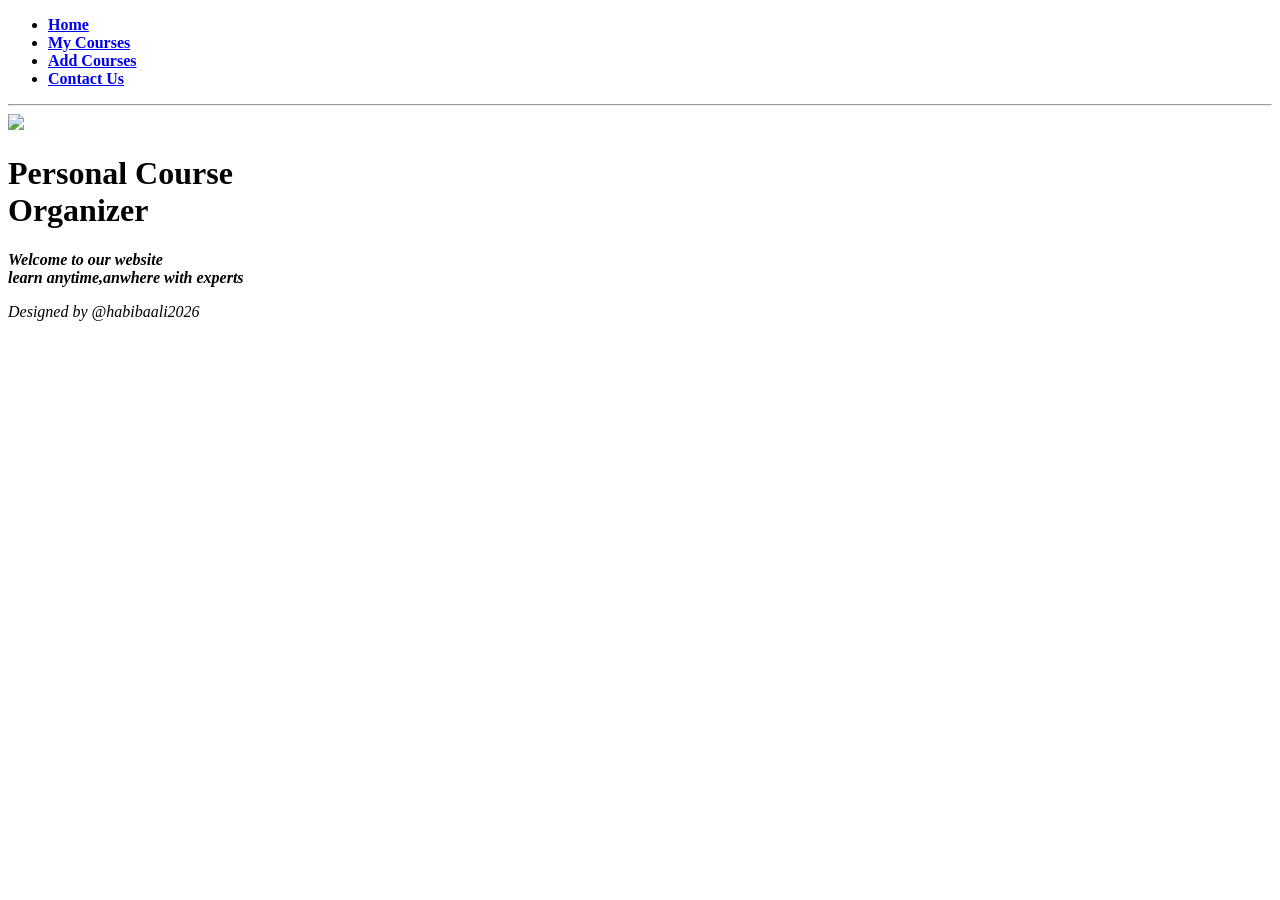
==== index.html @ afc3c253 "habiba-new version" ====
<!DOCTYPE html>
<html lang="en">
   <head>
     <meta charset="Utf-8">
	 <meta name="viewport" content="width=device-width,initial-scale=1.0">
     <title>Personal Course Organizer</title>
     <link rel="stylesheet" href="Style.css">
   </head>
   <body>
       <header>
		  <nav>
	         <ul>
                 <li><a href="index.html"><b>Home</b></a></li>
                 <li><a href="my courses.html"><b>My Courses</b></a></li>
                 <li><a href="add courses.html"><b>Add Courses</b></a></li>
                <li><a href="contact us.html"><b>Contact Us</b></a></li>
             </ul> <hr>
	      </nav>
        </header> 
		<img src="img.jpg">	 
	   <main>
           <h1>Personal Course <br>Organizer</h1>
           <p> <b><i>Welcome to our website<br> learn anytime,anwhere with experts</b></p> 
	   </main>
	 <footer>Designed by @habibaali2026</footer>
   </body>
</html>
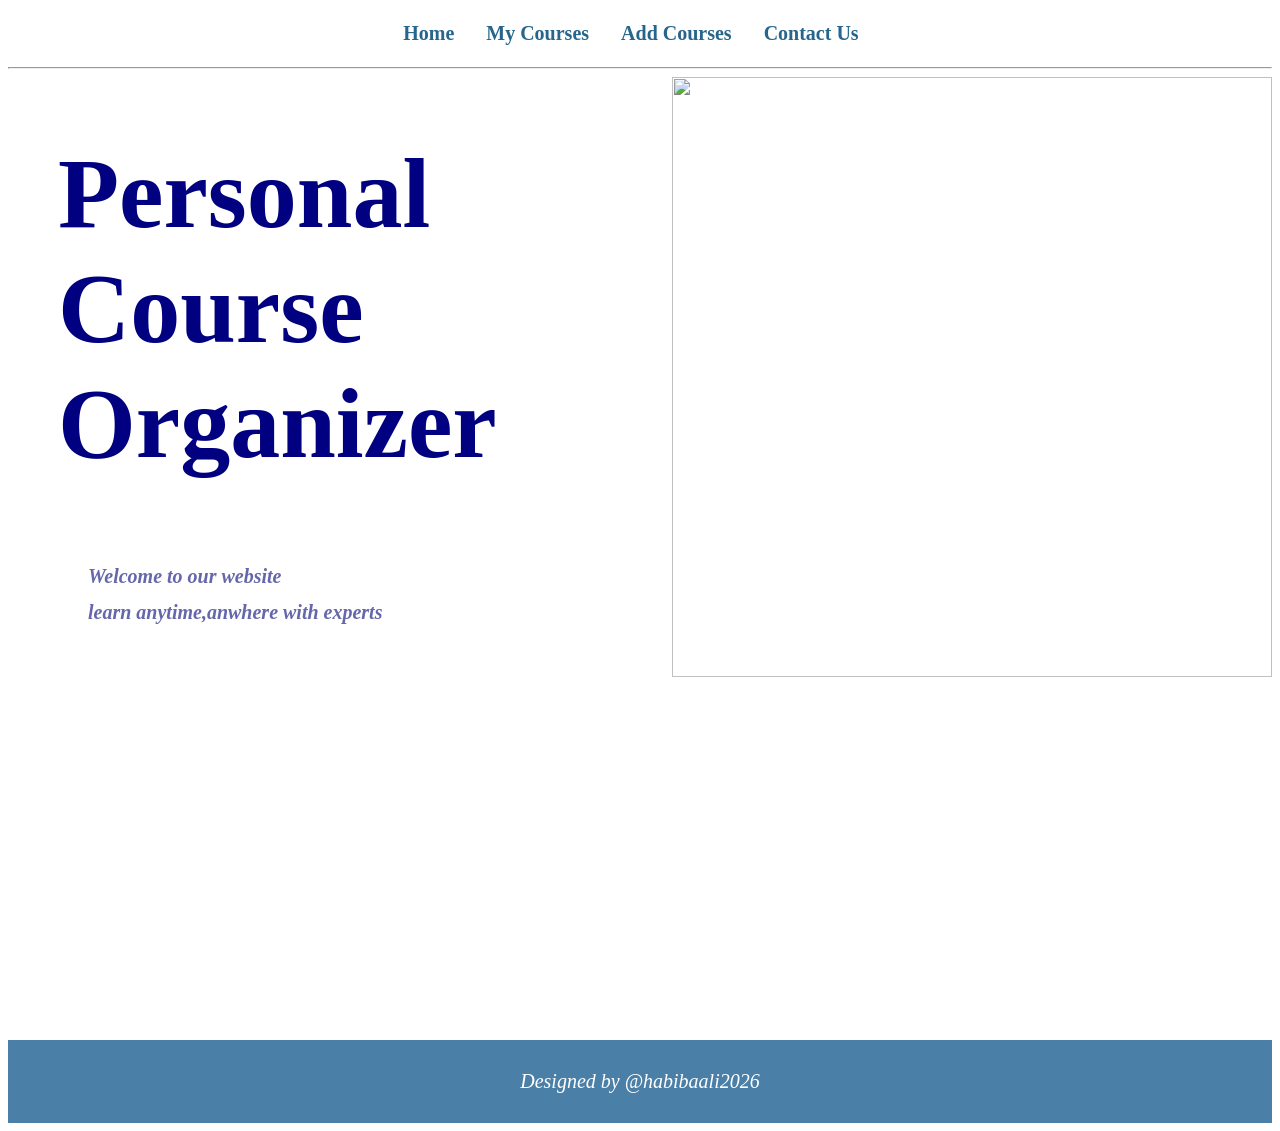
==== commit 3a80da65: "Update index.html" ====
--- a/index.html
+++ b/index.html
@@ -4,7 +4,7 @@
      <meta charset="Utf-8">
 	 <meta name="viewport" content="width=device-width,initial-scale=1.0">
      <title>Personal Course Organizer</title>
-     <link rel="stylesheet" href="Style.css">
+     <link rel="stylesheet" href="style.css">
    </head>
    <body>
        <header>
@@ -24,4 +24,4 @@
 	   </main>
 	 <footer>Designed by @habibaali2026</footer>
    </body>
-</html>+</html>
--- a/style.css
+++ b/style.css
@@ -0,0 +1,175 @@
+body {
+ background-color:white;
+}
+ul {
+  list-style-type: none;
+  margin: auto;
+  padding: 0;
+  overflow: hidden;
+  background-color: white;
+  width:40%;
+}
+li {
+  float: left;
+}
+li a {
+  display:block;
+  color: #26658c;
+  text-align: center;
+  padding: 14px 16px;
+  text-decoration: none;
+  font-size:20px;
+}
+li a:hover {
+  background-color: #b3cfe5;
+}
+h1 {
+  color: navy;
+  margin-left: 50px;
+  font-size: 100px;
+}
+p {
+	color:#6667ab;
+	font-size: 20px;
+	margin-left: 70px;
+	padding:10px;
+	line-height:1.8;
+}
+img {
+	max-width: 100%;
+	height: auto;
+	float:right;
+	width:600px;
+	height:600px;
+
+}
+table {
+	border-collapse: collapse;
+	width: 70%;
+	margin: auto;
+}
+th,td {
+	text-align: left;
+	padding: 30px;
+	font-size: 30px;
+}
+tr:nth-child(even) {
+	background-color: #f2f2f2;
+}
+th {
+	background-color: navy;
+	color: white;
+}
+footer {
+	text-align: center;
+	margin-top:400px;
+	background-color: #4a7fa7;
+	color: white;
+	font-size:20px;
+	padding:30px;
+}
+h2 {
+	text-align:center;
+	font-size:40px;
+	color:navy;
+}
+form {
+	padding: 30px;
+	background-color: #f2f2f2;
+	margin: auto;
+	margin-top: 100px;
+	width:40%;
+}
+label {
+	padding:20px;
+	margin-left:10px;
+}
+input[type=text] {
+	 width: 80%;
+     padding: 12px;
+     margin: 8px 10px;
+     display: inline-block;
+     border: 1px solid #ccc;
+     border-radius: 4px;
+     box-sizing: border-box;
+}
+input[type=submit] {
+	font-size:15px;
+	width:10%;
+}
+input[type=submit]:hover {
+	background-color: #b3cfe5;
+}
+textarea {
+	width:70%;
+	padding:30px;
+	background-color:white;
+}
+@media screen and (max-width: 768px) {
+	ul{
+		width: 100%;
+	}
+	h1 {
+		font-size:60px;
+		margin-left:0;
+		text-align: left;
+	}
+	p {
+		margin-left: 20px;
+		font-size: 18px;
+	}
+	img {
+		margin: auto;
+		width: 90%;
+		float: none;
+	}
+	table {
+	width: 95%;
+	}
+	th,td {
+	padding: 15px;
+	font-size: 18px;
+	}
+    form {
+		width: 80%;
+		padding: 20px;
+	}
+	input[type=submit] {
+		width: 20%;
+	}
+}
+@media screen and (max-width: 400px) {
+	ul {
+		width:100%;
+	}
+	h1 {
+		font-size: 55px;
+		margin-left: 0;
+		text-align:left;
+	}
+	p {
+		margin-left: 15px;
+	    font-size: 16px;
+		text-align: justify;
+	}
+	img {
+		width: 90%;
+		margin: 20px auto;
+	}
+	table {
+	width: 100%;
+	}
+	th,td {
+	padding: 8px;
+	font-size: 14px;	
+	}
+    form {
+		width: 95%;
+		padding: 15px;
+		margin-top: 20px;
+	}
+	input[type=submit] {
+		width: 30%;
+	}
+}
+}
